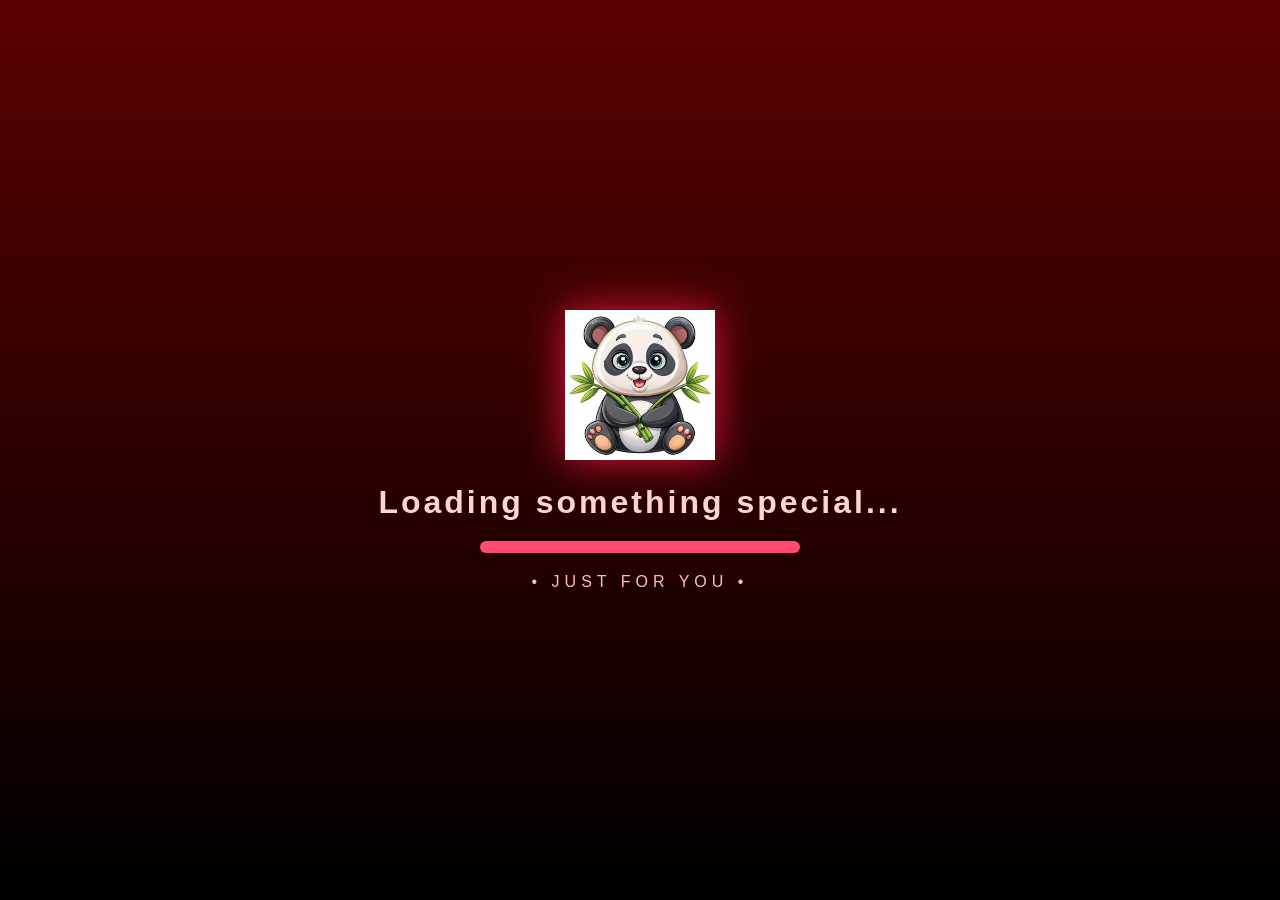
==== page2.html @ d90be9e8 "Add files via upload" ====
<!DOCTYPE html>
<html>
<head>
<meta charset="UTF-8">
<title>Loading...</title>
<link rel="stylesheet" href="style2.css">
</head>
<body>

<div class="container">

<img src="panda.gif" class="panda">

<h1>Loading something special...</h1>

<div class="bar">
<div class="progress"></div>
</div>

<p>• JUST FOR YOU •</p>

</div>

<script>
setTimeout(()=>{
window.location.href="page3.html";
},5000);
</script>

</body>
</html>
---- style2.css ----
*{
margin:0;
padding:0;
box-sizing:border-box;
font-family:Arial;
}

body{
height:100vh;
display:flex;
justify-content:center;
align-items:center;
background:linear-gradient(to bottom,#5b0000,#000);
overflow:hidden;
}

.container{
text-align:center;
}

.panda{
width:150px;
filter:drop-shadow(0 0 20px crimson);
}

h1{
margin:20px;
color:#ffd4d4;
letter-spacing:3px;
}

.bar{
width:320px;
height:12px;
background:#2a0a0a;
border-radius:20px;
overflow:hidden;
margin:auto;
}

.progress{
width:0%;
height:100%;
background:#ff4b6e;
animation:load 5s linear forwards;
}

@keyframes load{
0%{width:0%;}
100%{width:100%;}
}

p{
margin-top:20px;
color:#ffbcbc;
letter-spacing:5px;
}
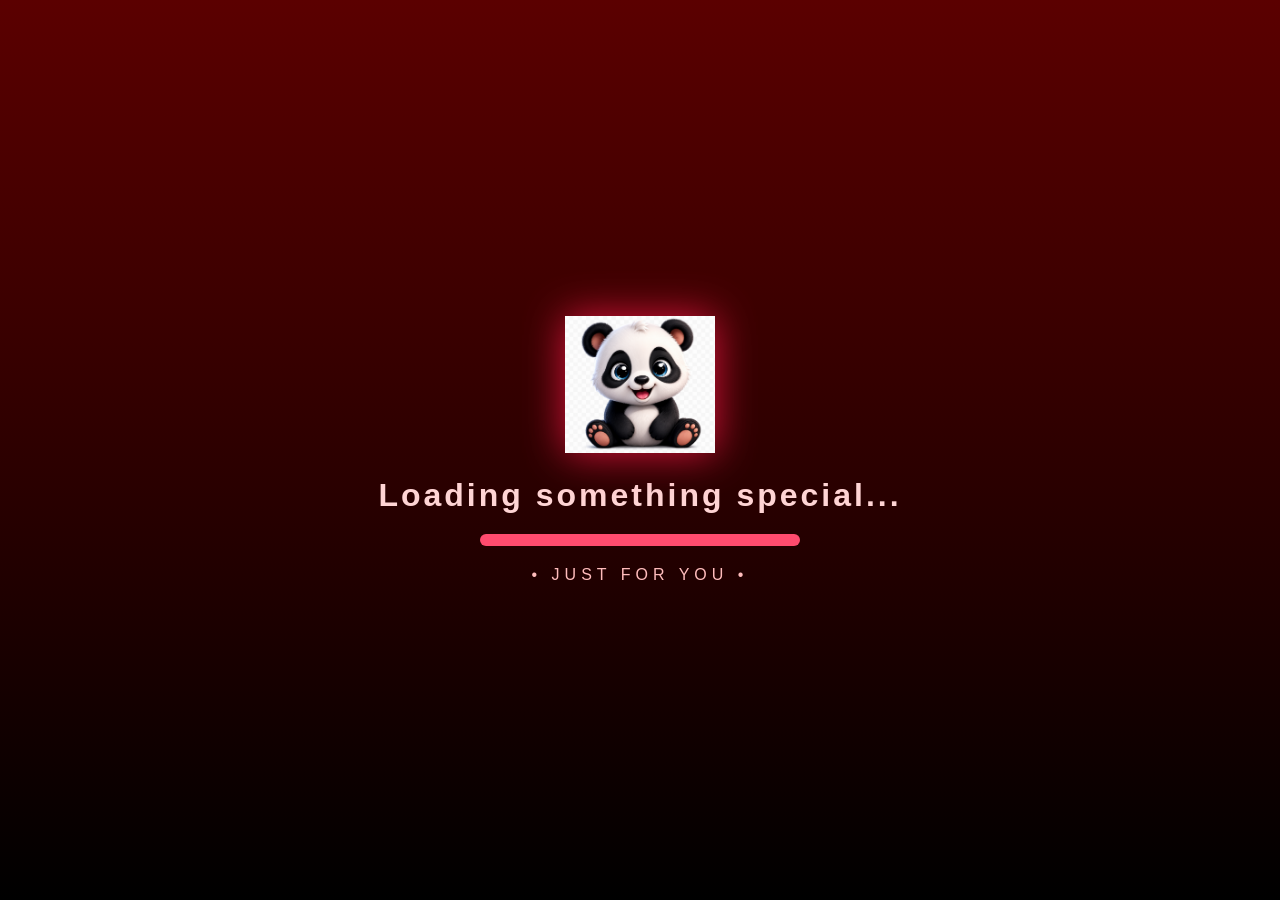
==== commit ce5ae998: "Update page2.html" ====
--- a/page2.html
+++ b/page2.html
@@ -9,7 +9,7 @@
 
 <div class="container">
 
-<img src="panda.gif" class="panda">
+<img src="panda2.png" class="panda">
 
 <h1>Loading something special...</h1>
 
@@ -28,4 +28,4 @@
 </script>
 
 </body>
-</html>+</html>
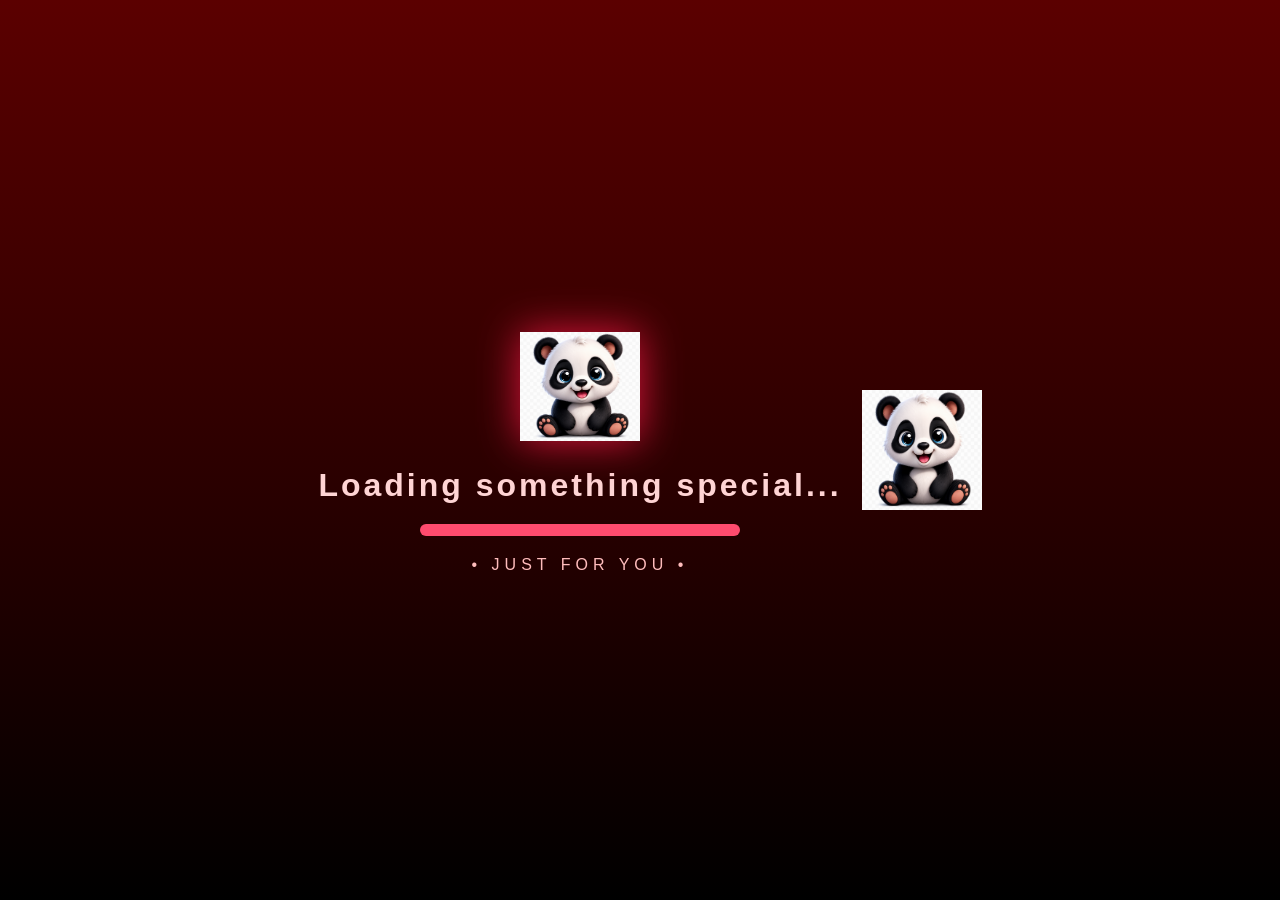
==== commit f783d341: "Update page2.html" ====
--- a/page2.html
+++ b/page2.html
@@ -20,7 +20,7 @@
 <p>• JUST FOR YOU •</p>
 
 </div>
-
+<img src="panda2.png" style="width:120px; height:120px;">
 <script>
 setTimeout(()=>{
 window.location.href="page3.html";
--- a/style2.css
+++ b/style2.css
@@ -19,8 +19,12 @@
 }
 
 .panda{
-width:150px;
-filter:drop-shadow(0 0 20px crimson);
+    width:120px;
+    height:120px;
+    object-fit:contain;
+    display:block;
+    margin:0 auto 20px;
+    filter:drop-shadow(0 0 20px crimson);
 }
 
 h1{
@@ -54,4 +58,12 @@
 margin-top:20px;
 color:#ffbcbc;
 letter-spacing:5px;
-}+}
+.panda{
+    width:120px !important;
+    height:120px !important;
+    object-fit:contain !important;
+    display:block;
+    margin:0 auto 20px;
+    filter:drop-shadow(0 0 20px crimson);
+}
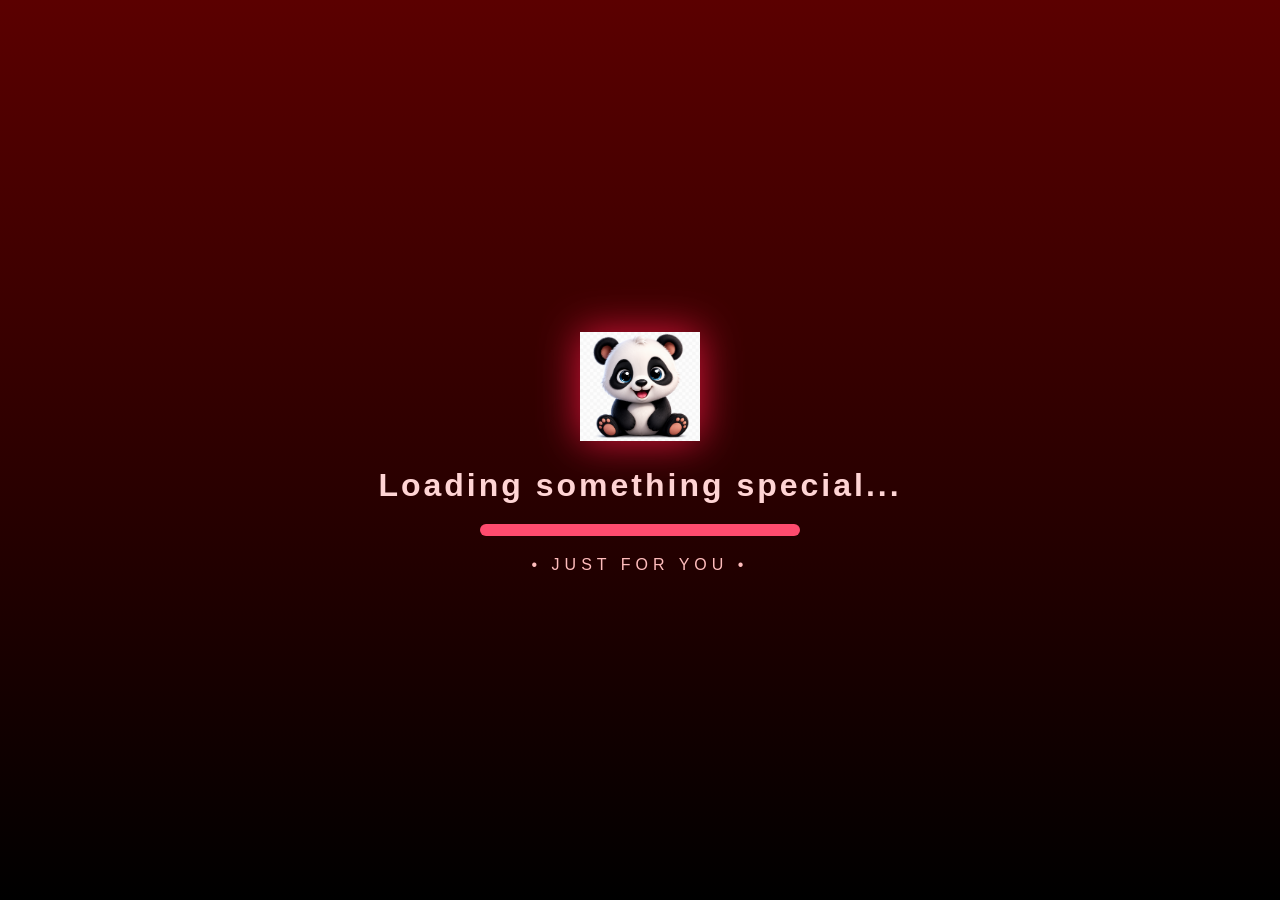
==== commit e38a53e9: "Update page2.html" ====
--- a/page2.html
+++ b/page2.html
@@ -20,7 +20,6 @@
 <p>• JUST FOR YOU •</p>
 
 </div>
-<img src="panda2.png" style="width:120px; height:120px;">
 <script>
 setTimeout(()=>{
 window.location.href="page3.html";
